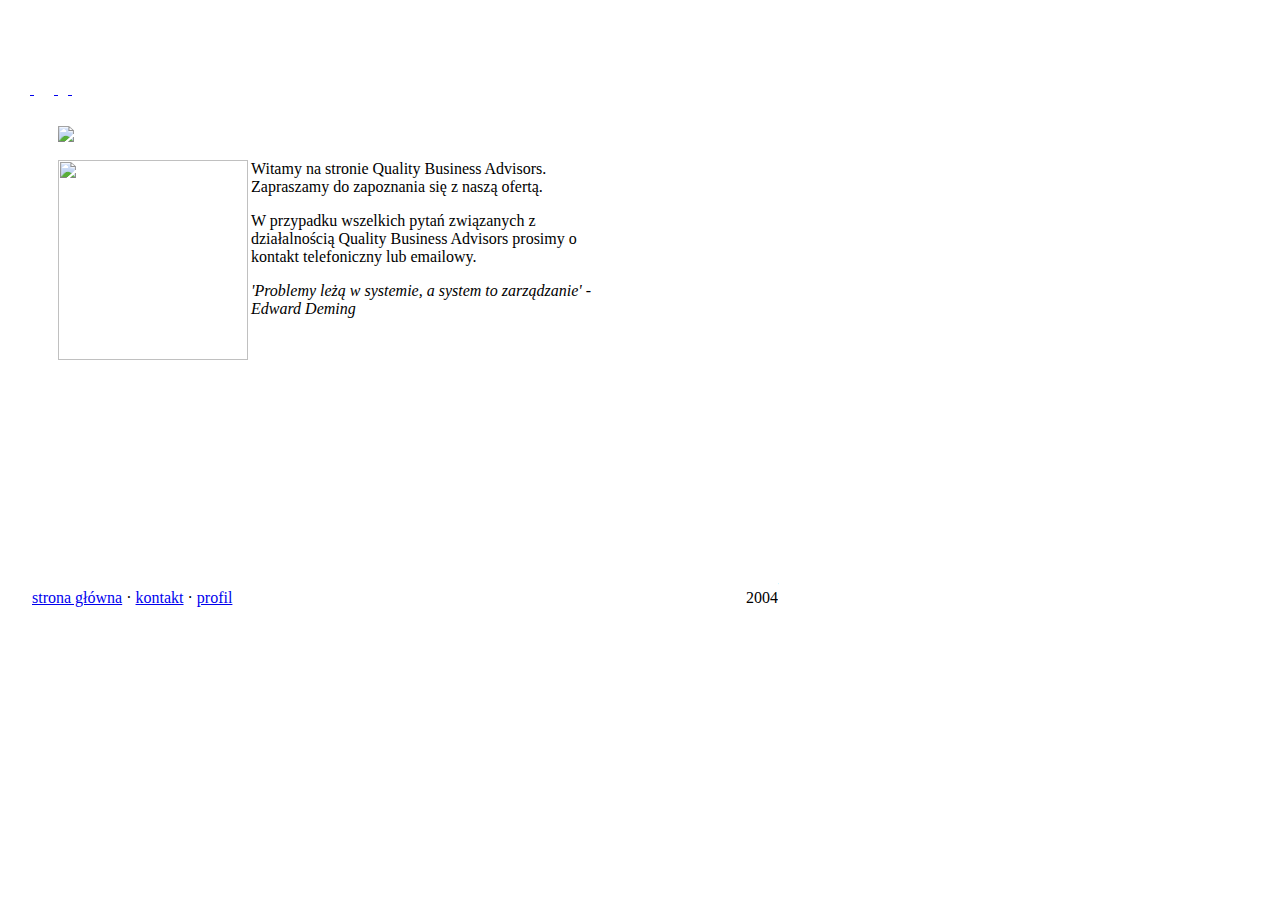
==== index.html @ 3ffb3ec5 "Add files via upload" ====
<html>


<head>

<title>Quality Business Advisors</title>
	
<meta http-equiv="Content-Type" content="text/html; charset=iso-8859-2">

<meta http-equiv="Content-Language" content="pl">

<meta name="Keywords" content="biznes, business, zarz�dzanie, konsulting, consulting, doradztwo, quality, advisor, advisors, iso, structure, struktura, proces, process, wydajno��, wydajny, optymalny, koszty, efektywny, management, Big 5, Big Five, Big Four, Big 4, Case Studies, change, audyt, audit, Strategy Implementation, wdro�enie, strategia, firma konsultingowa, konsultingowa, change management, concepts, strategy, business analysis, articles, books, case studies, seminars, workshops, BPR, business process reengineering prosci, change management, process improvement, Hiatt, best practices, toolkits, yellow pages, innovative practices, human resources, managing change, articles, project management, training, books, case studies, benchmarking, coaching, seminars, business analysis, BPR, reengineering books, reengineering business process design, strategy, human resources, HR, business transformation, workshops, prosci, process improvement, call centers, call center, best practices, toolkits, yellow pages, innovative practices, human resources, projekt, projekty, analiza, analizy, analiz">

<meta name="Description" content="Witamy na stronie Quality Business Advisors. Zapraszamy do zapoznania si� z nasz� ofert�.">

	
<link rel="stylesheet" href="support-files/style.css" type="text/css">

</head>




<body>


<table border="0" cellpadding="0" cellspacing="0" width="800" 
background="image-files/top_bg.gif">


<tr>
<td height="72">
<img src="image-files/logo.gif"  alt="" 
border="0" hspace="10">
</td>


<td align="center">
<img src="image-files/mission.gif"  
alt="" border="0">
</td>
</tr>


<tr>
<td colspan="2">

&nbsp;&nbsp;


<a href="index.html">
<img 
  src="image-files/menu_home.gif"  alt="" border="0" 
  hspace="5">
</a>
<a 
  href="kontakt.html">
<img src="image-files/menu_kontakt.gif"  alt="" border="0" hspace="10">
</a>
<a 
  href="profil.html">
<img src="image-files/menu_profil.gif" alt="" border="0" hspace="5">
</a>
<a 
  href="english.html">
<img src="image-files/menu_english.gif"  alt="" border="0" hspace="10">
</a>

</td>
</tr>

</table>


<br>


<table border="0" cellpadding="0" cellspacing="0" width="800">
<tr valign="top">


<td width="637" height="0" background="image-files/hline.gif">
</td>


<td width="163" rowspan="2">
<table border="0" cellpadding="0" cellspacing="0" width="161" height="225" 
background="image-files/navigate_bg1.jpg" align="center">

<tr>
<td height="49">&nbsp;

</td>
</tr>


<tr>
<td style="padding-left:20px;">
<a href="jestesmy.html">
  
<img src="image-files/navigate_jestesmy.gif" alt="" 
  border="0">
</a>
</td>
</tr>


<tr>
<td style="padding-left:20px;">
<a href="profil.html">
  
<img src="image-files/navigate_profil.gif" alt="" 
  border="0">
</a>
</td>
</tr>


<tr>
<td style="padding-left:20px;">
<a href="fakty.html">
  
<img src="image-files/navigate_fakty.gif" alt="" 
  border="0">
</a>
</td>
</tr>


<tr>
<td style="padding-left:20px;">
<a href="doswiadczenie.html">
  
<img src="image-files/navigate_doswiadczenie.gif" alt="" 
  border="0">
</a>
</td>
</tr>


<tr>
<td style="padding-left:20px;">
<a href="metodologia.html">
  
<img src="image-files/navigate_metodologia.gif"  alt="" 
  border="0">
</a>
</td>
</tr>

<tr>
<td style="padding-left:20px;">
<a href="case.html">
  
<img src="image-files/navigate_case.gif"  alt="" 
  border="0">
</a>
</td>
</tr>


<tr>
<td style="padding-left:20px;">
<a href="kariera.html">
  
<img src="image-files/navigate_kariera.gif"  alt="" 
  border="0">
</a>
</td>
</tr>

<tr>
<td style="padding-left:20px;">
<a href="kontakt.html">
  
<img src="image-files/navigate_kontakt.gif"  alt="" 
  border="0">
</a>
</td>
</tr>


<tr>
<td>&nbsp;

</td>
</tr>

</table>


<br>


<table border="0" cellpadding="0" cellspacing="0" width="161" align="center">

<tr>
<td>
<img src="image-files/welcome.gif" alt="" 
  border="0">
</td>
</tr>

</table></td>

</tr>


<tr>
<td width="637" style="padding:10px;">
  
  <blockquote>
    <p><img border="0" src="image-files/heading_welcome.gif">
        <br>
        <br>
        <img src="image-files/picture_key.jpg" 
   alt="" width="190" height="200" border="0" align="left">
    Witamy na stronie Quality Business Advisors. Zapraszamy do zapoznania si� z nasz� ofert�.</p>
    <p>W przypadku wszelkich pyta� zwi�zanych z dzia�alno�ci� Quality Business Advisors prosimy o kontakt telefoniczny lub emailowy.</p>
    <p><em>'Problemy le�� w systemie, a system to zarz�dzanie' - Edward Deming</em> </p>
    <p>&nbsp;</p>
    <p>&nbsp;</p>
    <p>&nbsp;</p>
    <p>&nbsp;</p>
    <p>&nbsp;</p>
    <p>&nbsp;</p>
    <p><br>
                
      </p>
  </blockquote></td>
</tr>


<tr>
<td colspan="2" background="image-files/hline.gif">
</td>
</tr>
</table>

<img src="image-files/clear.gif" width="1" height="7" alt="" border="0">
<br>

<table border="0" cellpadding="0" cellspacing="0" width="770">

<tr>

<td class="footer">
&nbsp;
&nbsp;
&nbsp;
<a href="index.html">strona g��wna</a> 
&middot; 

<a href="kontakt.html">kontakt</a> 
&middot; 
<a href="profil.html">profil</a>
</td>

<td class="footer" align="right">2004</td>

</tr>

</table>

<p>&nbsp;
 
</p>


<script type="text/javascript" language="javascript">
var sc_project=326824; 
var sc_partition=1; 
</script>

<script type="text/javascript" language="javascript" src="http://www.statcounter.com/counter/counter.js">
</script>

<noscript>
<a href="http://www.statcounter.com/free_hit_counter.html" target="_blank">
<img src="http://c2.statcounter.com/counter.php?sc_project=326824&amp;java=0" border="0">
</a> 
</noscript>

<a href="http://www.google.com"></a>
<a href="http://www.staryga.com"></a>
<a href="http://www.majeczka.com"></a>
<a href="http://www.pdca.info"></a>


</body>

</html>
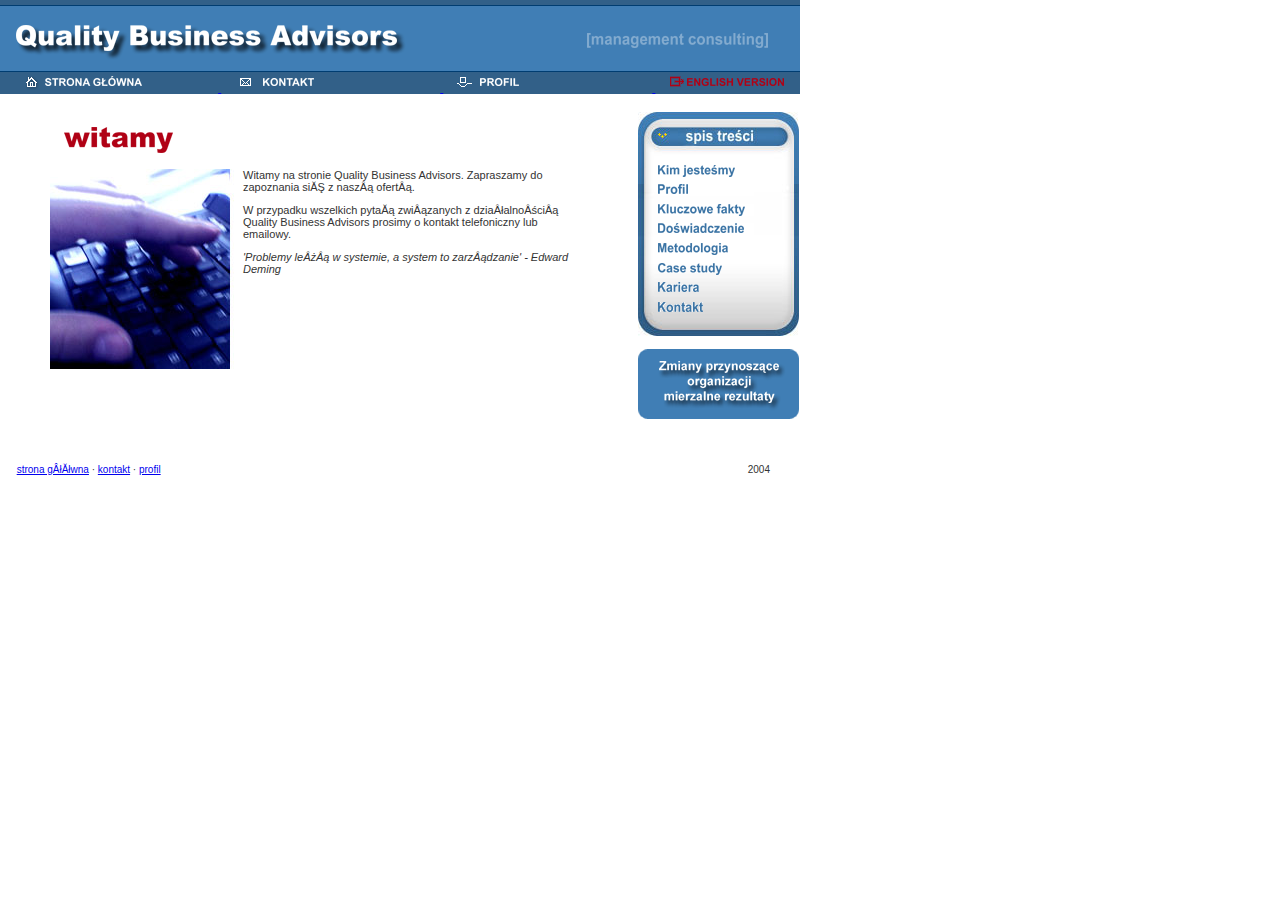
==== commit f42d6075: "Update index.html" ====
--- a/index.html
+++ b/index.html
@@ -9,9 +9,9 @@
 
 <meta http-equiv="Content-Language" content="pl">
 
-<meta name="Keywords" content="biznes, business, zarz�dzanie, konsulting, consulting, doradztwo, quality, advisor, advisors, iso, structure, struktura, proces, process, wydajno��, wydajny, optymalny, koszty, efektywny, management, Big 5, Big Five, Big Four, Big 4, Case Studies, change, audyt, audit, Strategy Implementation, wdro�enie, strategia, firma konsultingowa, konsultingowa, change management, concepts, strategy, business analysis, articles, books, case studies, seminars, workshops, BPR, business process reengineering prosci, change management, process improvement, Hiatt, best practices, toolkits, yellow pages, innovative practices, human resources, managing change, articles, project management, training, books, case studies, benchmarking, coaching, seminars, business analysis, BPR, reengineering books, reengineering business process design, strategy, human resources, HR, business transformation, workshops, prosci, process improvement, call centers, call center, best practices, toolkits, yellow pages, innovative practices, human resources, projekt, projekty, analiza, analizy, analiz">
-
-<meta name="Description" content="Witamy na stronie Quality Business Advisors. Zapraszamy do zapoznania si� z nasz� ofert�.">
+<meta name="Keywords" content="biznes, business, zarządzanie, konsulting, consulting, doradztwo, quality, advisor, advisors, iso, structure, struktura, proces, process, wydajność, wydajny, optymalny, koszty, efektywny, management, Big 5, Big Five, Big Four, Big 4, Case Studies, change, audyt, audit, Strategy Implementation, wdrożenie, strategia, firma konsultingowa, konsultingowa, change management, concepts, strategy, business analysis, articles, books, case studies, seminars, workshops, BPR, business process reengineering prosci, change management, process improvement, Hiatt, best practices, toolkits, yellow pages, innovative practices, human resources, managing change, articles, project management, training, books, case studies, benchmarking, coaching, seminars, business analysis, BPR, reengineering books, reengineering business process design, strategy, human resources, HR, business transformation, workshops, prosci, process improvement, call centers, call center, best practices, toolkits, yellow pages, innovative practices, human resources, projekt, projekty, analiza, analizy, analiz">
+
+<meta name="Description" content="Witamy na stronie Quality Business Advisors. Zapraszamy do zapoznania się z naszą ofertą.">
 
 	
 <link rel="stylesheet" href="support-files/style.css" type="text/css">
@@ -215,9 +215,9 @@
         <br>
         <img src="image-files/picture_key.jpg" 
    alt="" width="190" height="200" border="0" align="left">
-    Witamy na stronie Quality Business Advisors. Zapraszamy do zapoznania si� z nasz� ofert�.</p>
-    <p>W przypadku wszelkich pyta� zwi�zanych z dzia�alno�ci� Quality Business Advisors prosimy o kontakt telefoniczny lub emailowy.</p>
-    <p><em>'Problemy le�� w systemie, a system to zarz�dzanie' - Edward Deming</em> </p>
+    Witamy na stronie Quality Business Advisors. Zapraszamy do zapoznania siê z nasz± ofert±.</p>
+    <p>W przypadku wszelkich pytañ zwi±zanych z dzia³alno¶ci± Quality Business Advisors prosimy o kontakt telefoniczny lub emailowy.</p>
+    <p><em>'Problemy le¿± w systemie, a system to zarz±dzanie' - Edward Deming</em> </p>
     <p>&nbsp;</p>
     <p>&nbsp;</p>
     <p>&nbsp;</p>
@@ -248,7 +248,7 @@
 &nbsp;
 &nbsp;
 &nbsp;
-<a href="index.html">strona g��wna</a> 
+<a href="index.html">strona g³ówna</a> 
 &middot; 
 
 <a href="kontakt.html">kontakt</a> 
--- a/support-files/style.css
+++ b/support-files/style.css
@@ -0,0 +1,32 @@
+body {background-color:#ffffff;color:#333333;font-family:Verdana, Arial,Helvetica;margin:0 0 0;}
+td {font-family:Tahoma, Verdana, Tahoma, Verdana, Arial, Helvetica;font-size:11px;font-weight:normal;color:#333333;}
+.b {font-family:Tahoma, Verdana, Tahoma, Verdana, Arial, Helvetica;font-size:11px;font-weight:bold;color:#333333;}
+.w {font-family:Tahoma, Verdana, Arial, Helvetica;font-size:11px;font-weight:normal;color:#ffffff;}
+.bw {font-family:Tahoma, Verdana, Arial, Helvetica;font-size:11px;font-weight:bold;color:#ffffff;}
+
+.price {font-family:Tahoma, Verdana, Arial, Helvetica;font-size:11px;font-weight:bold;color:#FF6300;}
+
+.footer {font-family:Tahoma, Verdana, Arial, Helvetica;font-size:10px;font-weight:normal;color:#333333;}
+
+<!-- -- link -- -->
+a:link, a:visited {color:#333333;text-decoration:none;}
+a:active {color:#333333;text-decoration:none;}
+a:hover {color:#B00115;text-decoration:none;}
+
+a.w:link, a.w:visited {color:#FFFFFF;text-decoration:none;}
+a.w:active {color:#FFFFFF;text-decoration:none;}
+a.w:hover {color:#FFFFFF;text-decoration:underline;}
+
+a.orange:link, a.orange:visited {color:#B00115;text-decoration:none;}
+a.orange:active {color:#B00115;text-decoration:none;}
+a.orange:hover {color:#B00115;text-decoration:underline;}
+
+a.n:link, a.n:visited {color:#333333;text-decoration:none;}
+a.n:active {color:#333333;text-decoration:none;}
+a.n:hover {color:#333333;text-decoration:underline;}
+
+<!--  -- form -- -->
+input.text {font-family:Tahoma, Verdana, Arial, Helvetica;font-size:11px;font-weight:normal;color:#333333;height:19px;}
+input.button {font-family:Tahoma, Verdana, Arial, Helvetica;font-size:11px;background-color:#E8E8E8;font-weight:normal;color:#333333;height:19px;}
+select {font-family:Tahoma, Verdana, Arial, Helvetica;font-size:11px;font-weight:normal;color:#333333;height:19px;}
+textarea {font-family:Tahoma, Verdana, Arial, Helvetica;font-size:11px;font-weight:normal;color:#333333;}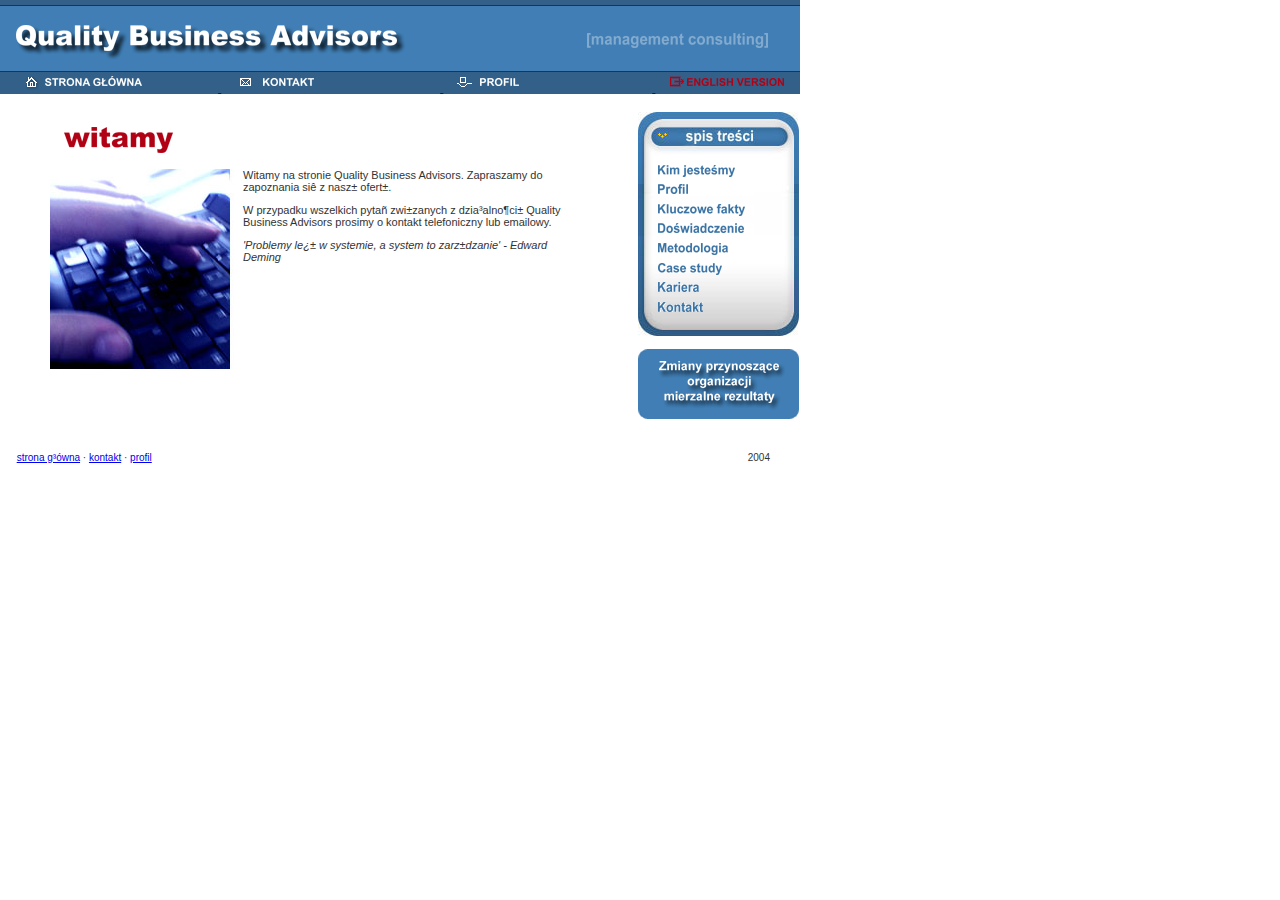
==== commit 619c5dd2: "Update index.html" ====
--- a/index.html
+++ b/index.html
@@ -5,7 +5,6 @@
 
 <title>Quality Business Advisors</title>
 	
-<meta http-equiv="Content-Type" content="text/html; charset=iso-8859-2">
 
 <meta http-equiv="Content-Language" content="pl">
 
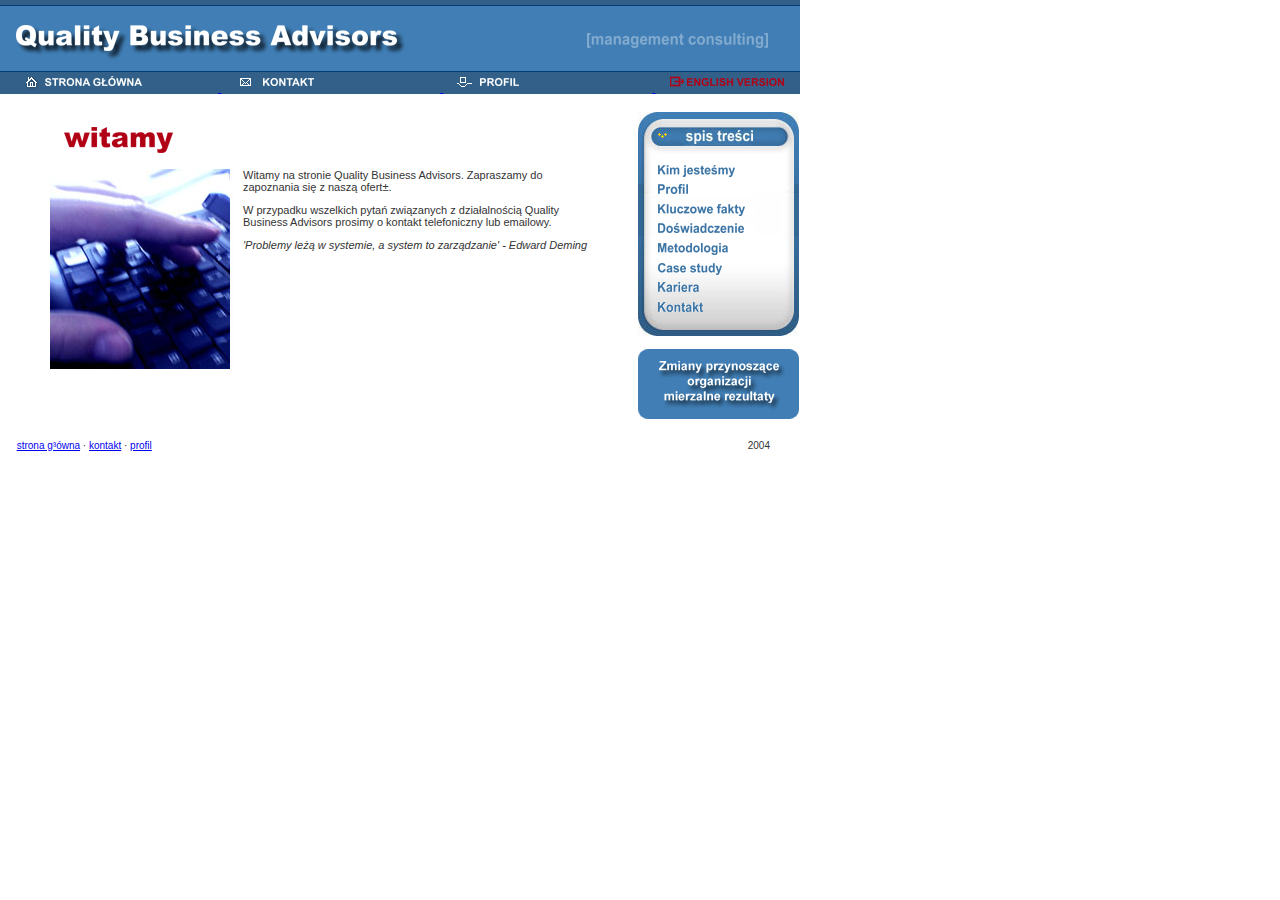
==== commit 75ad7a25: "Update index.html" ====
--- a/index.html
+++ b/index.html
@@ -214,9 +214,9 @@
         <br>
         <img src="image-files/picture_key.jpg" 
    alt="" width="190" height="200" border="0" align="left">
-    Witamy na stronie Quality Business Advisors. Zapraszamy do zapoznania siê z nasz± ofert±.</p>
-    <p>W przypadku wszelkich pytañ zwi±zanych z dzia³alno¶ci± Quality Business Advisors prosimy o kontakt telefoniczny lub emailowy.</p>
-    <p><em>'Problemy le¿± w systemie, a system to zarz±dzanie' - Edward Deming</em> </p>
+    Witamy na stronie Quality Business Advisors. Zapraszamy do zapoznania się z naszą ofert±.</p>
+    <p>W przypadku wszelkich pytań związanych z działalnością Quality Business Advisors prosimy o kontakt telefoniczny lub emailowy.</p>
+    <p><em>'Problemy leżą w systemie, a system to zarządzanie' - Edward Deming</em> </p>
     <p>&nbsp;</p>
     <p>&nbsp;</p>
     <p>&nbsp;</p>
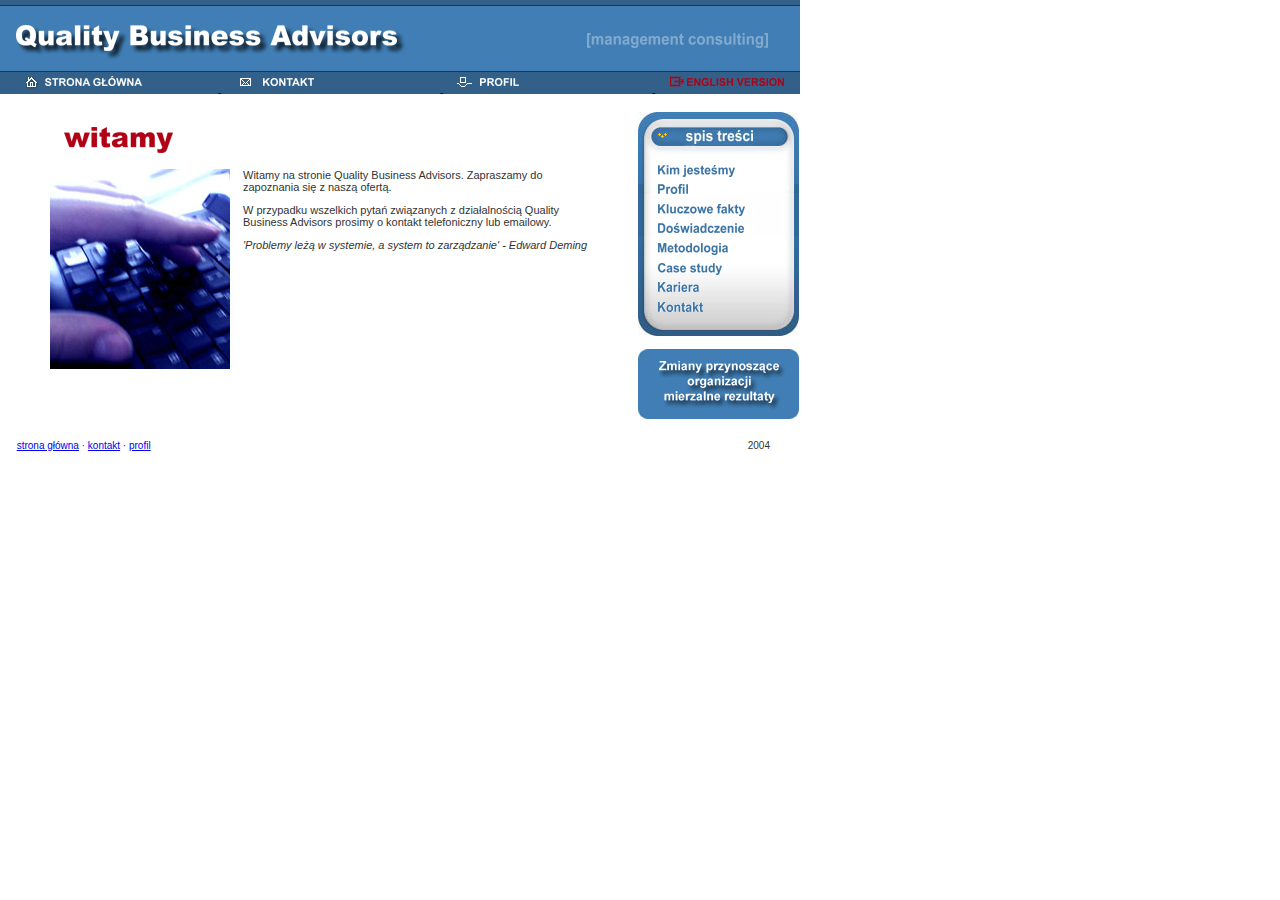
==== commit fb4640e5: "Update index.html" ====
--- a/index.html
+++ b/index.html
@@ -214,7 +214,7 @@
         <br>
         <img src="image-files/picture_key.jpg" 
    alt="" width="190" height="200" border="0" align="left">
-    Witamy na stronie Quality Business Advisors. Zapraszamy do zapoznania się z naszą ofert±.</p>
+    Witamy na stronie Quality Business Advisors. Zapraszamy do zapoznania się z naszą ofertą.</p>
     <p>W przypadku wszelkich pytań związanych z działalnością Quality Business Advisors prosimy o kontakt telefoniczny lub emailowy.</p>
     <p><em>'Problemy leżą w systemie, a system to zarządzanie' - Edward Deming</em> </p>
     <p>&nbsp;</p>
@@ -247,7 +247,7 @@
 &nbsp;
 &nbsp;
 &nbsp;
-<a href="index.html">strona g³ówna</a> 
+<a href="index.html">strona główna</a> 
 &middot; 
 
 <a href="kontakt.html">kontakt</a> 
